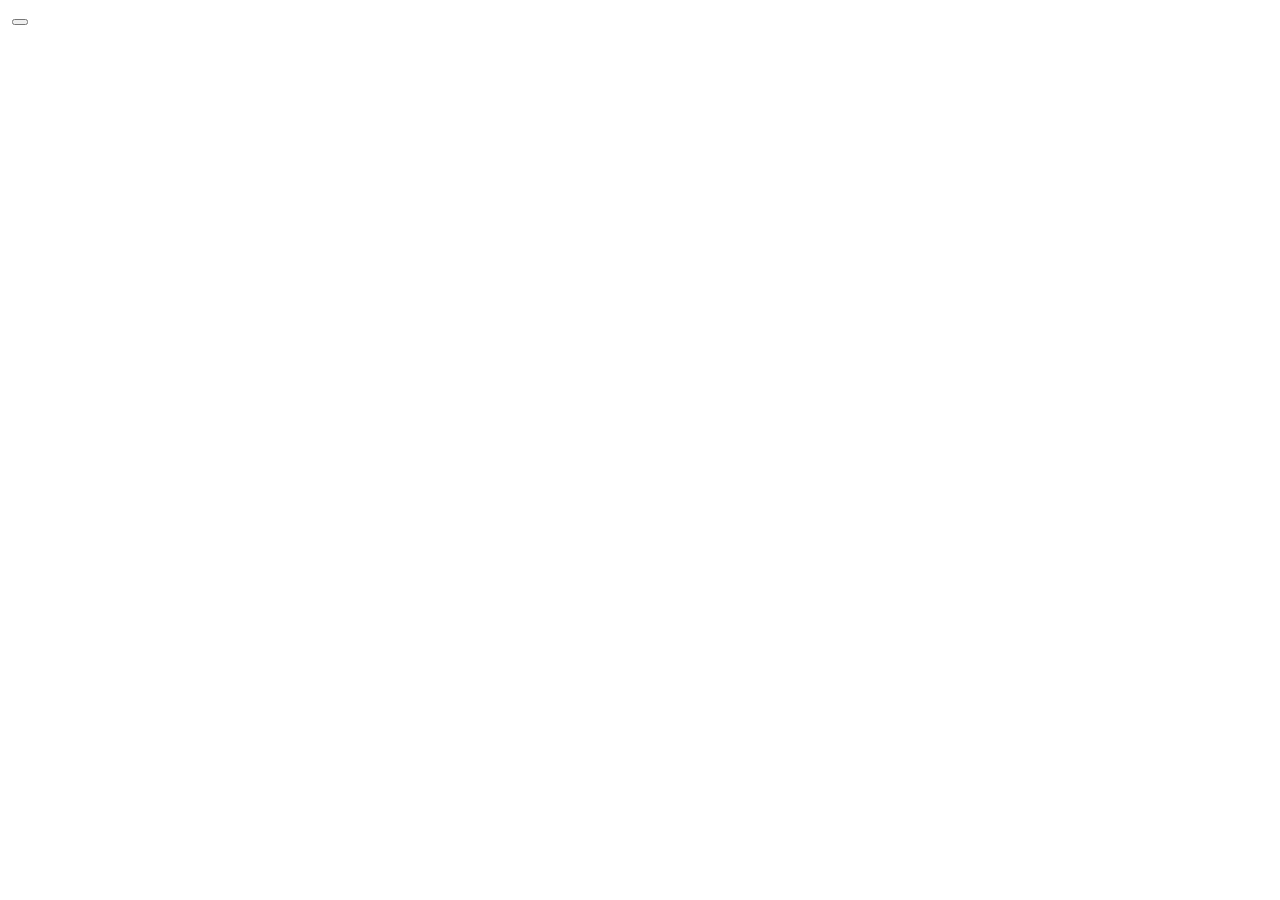
==== week6-1/index.html @ 3cfd61d1 "week6-1_pic" ====
<!DOCTYPE html>
<html lang="en">
<head>
    <meta charset="UTF-8">
    <meta name="viewport" content="width=device-width, initial-scale=1.0">
    <link rel="stylesheet" href="assets/styles/normalize.css">
    <link rel="stylesheet" href="assets/styles/style.css">
    <title>Макет Figma</title>
</head>
<body>
    <div class="back_pic">
        <header>
            <img src="" alt=""/>
            <span></span>
            <span></span>
            <span></span>
            <span></span>
            <span></span>
            <span></span>
            <button></button>
        </header>
        <div></div>
        <div></div>
    </div>
</body>
</html>
---- week6-1/assets/styles/style.css ----
.back_pic{
    background-image: url(/assets/images/back_pic.png);
}

.
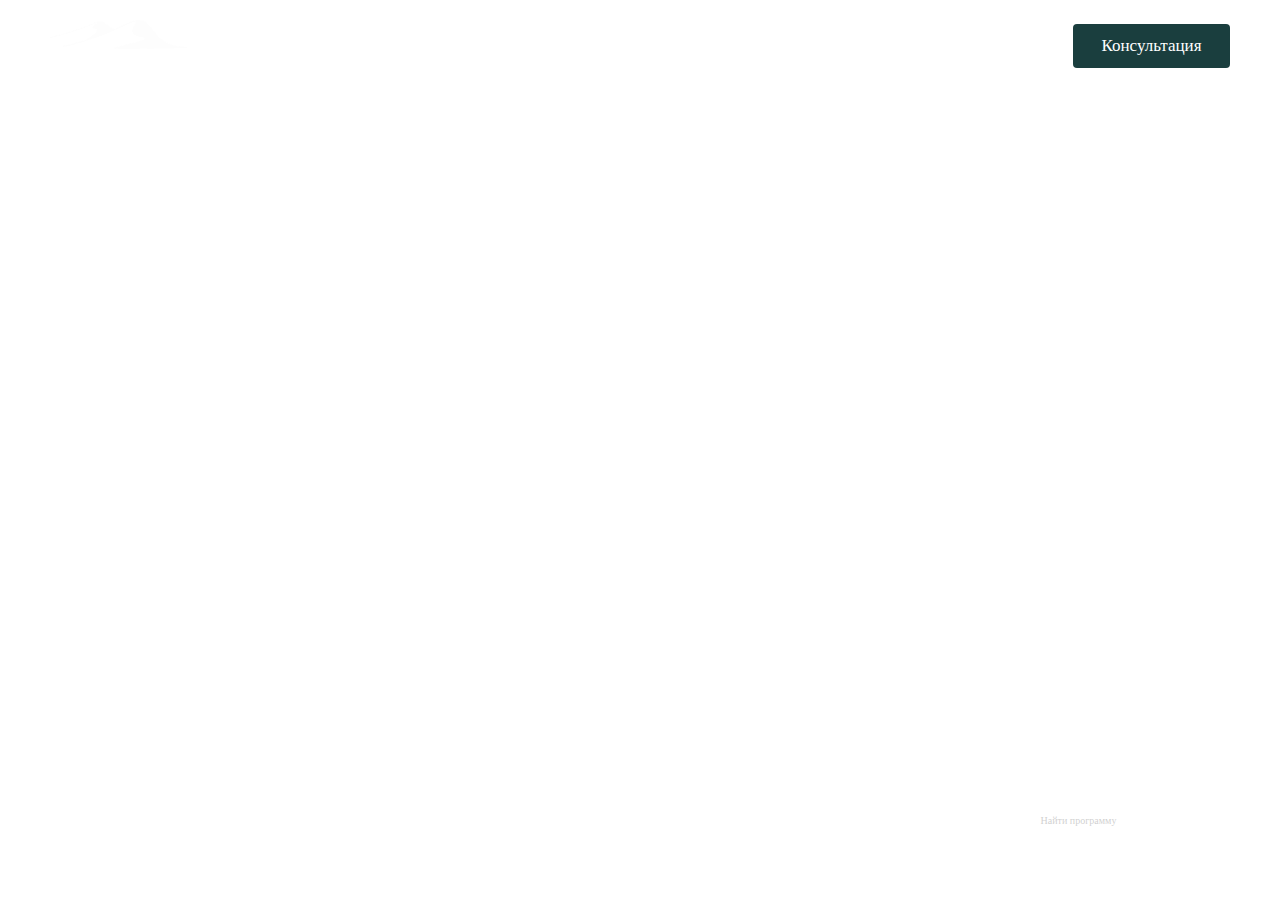
==== commit 46b45beb: "week6-1_end" ====
--- a/week6-1/index.html
+++ b/week6-1/index.html
@@ -3,24 +3,36 @@
 <head>
     <meta charset="UTF-8">
     <meta name="viewport" content="width=device-width, initial-scale=1.0">
+    <title>Макет Figma</title>
     <link rel="stylesheet" href="assets/styles/normalize.css">
     <link rel="stylesheet" href="assets/styles/style.css">
-    <title>Макет Figma</title>
 </head>
 <body>
     <div class="back_pic">
         <header>
-            <img src="" alt=""/>
-            <span></span>
-            <span></span>
-            <span></span>
-            <span></span>
-            <span></span>
-            <span></span>
-            <button></button>
+            <img class="logo" src="assets/images/logo.png" alt="Logotip"/>
+            <div class="menu">
+                <span>Главная</span>
+                <span>Про кида</span>
+                <span>Программа тура</span>
+                <span>Стоимость</span>
+                <span>Блог</span>
+                <span>Контакты</span>
+                <button>Консультация</button>
+            </div>
         </header>
-        <div></div>
-        <div></div>
+        <div>
+            <div class="big_title">Насладись прогулкой в горах
+            с командой единомышленников</div>
+            <div class="search">
+                <div class="info_board">
+                    <div class="location">Локация для тура</div>
+                    <div class="date">Дата прохода</div>
+                    <div class="member">Участники</div>
+                    <button class="but_data">Найти программу</button>
+                </div>
+            </div>
+        </div>
     </div>
 </body>
 </html>--- a/week6-1/assets/styles/style.css
+++ b/week6-1/assets/styles/style.css
@@ -1,5 +1,123 @@
-.back_pic{
-    background-image: url(/assets/images/back_pic.png);
+@font-face{
+    font-family: "NEXT ART";
+    src:
+    local("NEXT ART"),
+    url("/assets/styles/font/NEXT\ ART_Regular.otf") format("opentype");
 }
 
-.+.back_pic{
+    display: grid;
+    justify-content: center;
+    align-content: space-between;
+    background-image: url(/assets/images/back_pic.png);
+    background-repeat: no-repeat;
+    width: 100vw;
+    height: 100vh;
+    color: white;
+}
+
+header{
+    display: grid;
+    grid-template-areas: "logo menu";
+    justify-content: space-between;
+    align-items: center;
+    justify-content: space-between;
+    height: 72px;
+    width: 1180px;
+    margin-top: 10px;
+}
+
+.logo{
+    grid-area: "logo";
+}
+
+.menu{
+    display: grid;
+    grid-area: "menu";
+    grid-template-columns: repeat(7,auto);
+    justify-content: space-between;
+    align-items: center;
+    width: 831px;
+    font-size: 20px;
+}
+
+button{
+    width: 157px;
+    height: 44px;
+    font-size: 17px;
+    border-radius: 4px;
+    border: 0;
+    background-color: #1A3E3E;
+    margin: 22px, 44px, 22px, 44px;
+    color: white;
+}
+
+.big_title{
+    font-family: "NEXT ART";
+    font-weight: 700;
+    font-size: 50px;
+    width: 1180px;
+    margin-bottom: 50px;
+}
+
+.search{
+    display: grid;
+    width: 1180px;
+    height: 161px;
+    background-color: rgba(255, 255, 255, 0.5);
+    opacity: 20%;
+    justify-content: space-around;
+    align-content: center;
+    border-radius: 10px;
+}
+
+.info_board{
+    display: grid;
+    grid-template-columns: repeat(4,auto);
+    width: 1095px;
+    height: 81px;
+    align-items: center;
+    font-family: "NEXT ART";
+    font-weight: 500;
+    color: white;
+}
+
+.but_data{
+    width: 157px;
+    height: 44px;
+    font-size: 10px;
+    border-radius: 4px;
+    border: 0;
+    background-color: rgb(255, 255, 255);
+    margin: 22px, 44px, 22px, 44px;
+    color: rgb(14, 13, 13);
+}
+
+.location{
+    display: grid;
+    align-items: center;
+    justify-content: center;
+    border: 1px solid white;
+    width: 270px;
+    height: 81px;
+}
+
+.date{
+    display: grid;
+    align-items: center;
+    justify-content: center;
+    border: 1px solid white;
+    width: 270px;
+    height: 81px;
+}
+
+.member{
+    display: grid;
+    align-items: center;
+    justify-content: center;
+    border: 1px solid white;
+    width: 270px;
+    height: 81px;
+}
+
+
